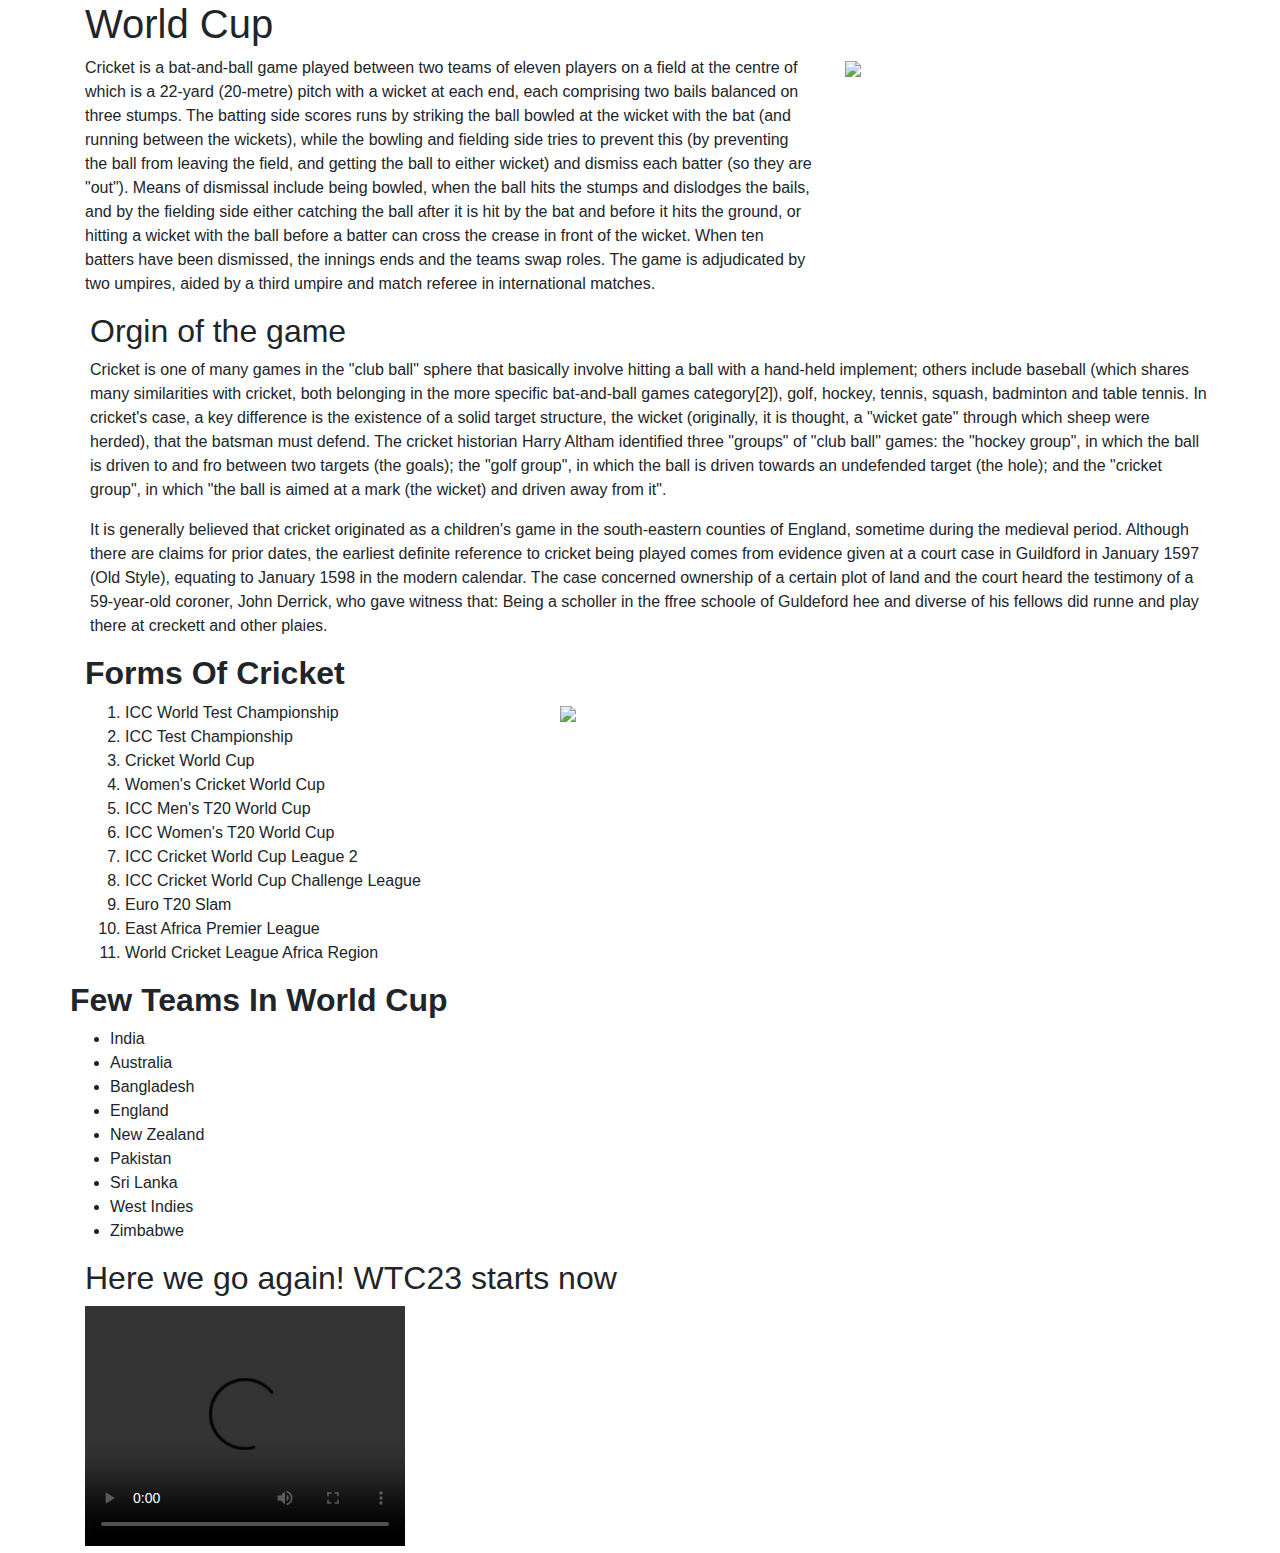
==== ICP2/index2.html @ fdc16316 "adding images to and html page to git" ====
<!DOCTYPE html>
<html lang="en">

<head>
    <meta charset="UTF-8">
    <title>
        
        CRICKET</title>
    <link href="style.css" rel="stylesheet" type="text/css">
    <link rel="stylesheet" href="https://stackpath.bootstrapcdn.com/bootstrap/4.3.1/css/bootstrap.min.css"
        integrity="sha384-ggOyR0iXCbMQv3Xipma34MD+dH/1fQ784/j6cY/iJTQUOhcWr7x9JvoRxT2MZw1T" crossorigin="anonymous">
</head>

<body>

    <div class="container">
        <h1 class="header">World Cup</h1>
        <div class="row">
            <div class="col-8">
                <p class="introduction">
                    Cricket is a bat-and-ball game played between two teams of eleven players on a 
                    field at the centre of which is a 22-yard (20-metre) pitch with a wicket at each 
                    end, each comprising two bails balanced on three stumps. 
                    The batting side scores runs by striking the ball bowled at the wicket with the bat 
                    (and running between the wickets), while the bowling and fielding side tries to 
                    prevent this (by preventing the ball from leaving the field, and getting the ball to 
                    either wicket) and dismiss each batter (so they are "out"). Means of dismissal 
                    include being bowled, when the ball hits the stumps and dislodges the bails, and by 
                    the fielding side either catching the ball after it is hit by the bat and before it 
                    hits the ground, or hitting a wicket with the ball before a batter can cross the 
                    crease in front of the wicket. When ten batters have been dismissed, the innings 
                    ends and the teams swap roles. The game is adjudicated by two umpires, aided by a 
                    third umpire and match referee in international matches.
                </p>
            </div>
            <div class="col-4">
                <a href="https://www.icc-cricket.com/" target="_blank"> <img class="img-cricket"
                    src="https://user-images.githubusercontent.com/36616708/106077305-ed927b80-60d6-11eb-9508-725213846c6f.jpg" /></a>
            </div>


            <div style="padding-left:20px;">
                <h2 class="sub-header">Orgin of the game</h2>
                <p class="content">
                    Cricket is one of many games in the "club ball" sphere that basically involve hitting
                     a ball with a hand-held implement; others include baseball (which shares many 
                     similarities with cricket, both belonging in the more specific bat-and-ball games 
                     category[2]), golf, hockey, tennis, squash, badminton and table tennis. In cricket's
                      case, a key difference is the existence of a solid target structure, the wicket 
                      (originally, it is thought, a "wicket gate" through which sheep were herded), that 
                      the batsman must defend. The cricket historian Harry Altham identified three 
                      "groups" of "club ball" games: the "hockey group", in which the ball is driven to 
                      and fro between two targets (the goals); the "golf group", in which the ball is 
                      driven towards an undefended target (the hole); and the "cricket group", in which 
                      "the ball is aimed at a mark (the wicket) and driven away from it".
                </p>
                <p class="content">
                    It is generally believed that cricket originated as a children's game in the 
                    south-eastern counties of England, sometime during the medieval period. 
                    Although there are claims for prior dates, the earliest definite reference to cricket being 
                    played comes from evidence given at a court case in Guildford in January 1597 
                    (Old Style), equating to January 1598 in the modern calendar. 
                    The case concerned ownership of a certain plot of land and the court heard the 
                    testimony of a 59-year-old coroner, John Derrick, who gave witness that: 
                    Being a scholler in the ffree schoole of Guldeford hee and diverse of his fellows 
                    did runne and play there at creckett and other plaies.
                </p>
            </div>
        </div>

        <h2>
            <b>Forms Of Cricket</b>
        </h2>
        <div class="row">
            <div class="col-5">
                <ol>
                    <li>ICC World Test Championship</li>
                    <li>ICC Test Championship</li>
                    <li>Cricket World Cup</li>
                    <li>Women's Cricket World Cup</li>
                    <li>ICC Men's T20 World Cup</li>
                    <li>ICC Women's T20 World Cup</li>
                    <li>ICC Cricket World Cup League 2</li>
                    <li>ICC Cricket World Cup Challenge League</li>
                    <li>Euro T20 Slam</li>
                    <li>East Africa Premier League</li>
                    <li>World Cricket League Africa Region</li>
                </ol>
            </div>
            <div class="col-5">
                <a href="https://www.icc-cricket.com/teams/men" target="_blank"><img class="img-trophies"
                    src="https://user-images.githubusercontent.com/36616708/106078963-f042a000-60d9-11eb-90f2-4362d33ba688.jpg" /></a>
            </div>
            <div>
                <h2>
                    <b>Few Teams In World Cup</b>
                </h2>
                <ul>
                    <li>India</li>
                    <li>Australia</li>
                    <li>Bangladesh</li>
                    <li>England</li>
                    <li>New Zealand</li>
                    <li>Pakistan</li>
                    <li>Sri Lanka</li>
                    <li>West Indies</li>
                    <li>Zimbabwe</li>
                </ul>
            </div>
            
        </div>
        <h2>
          <span>  Here we go again! WTC23 starts now </span></h2>
        <video width="320" height="240" controls class="video">
            <source src="https://user-images.githubusercontent.com/36616708/106080769-567cf200-60dd-11eb-97c6-3a7a227679bd.mp4" type="video/mp4">
            <span>Your browser does not support the video tag.</span>
        </video>
          
    </div>
</body>

</html>
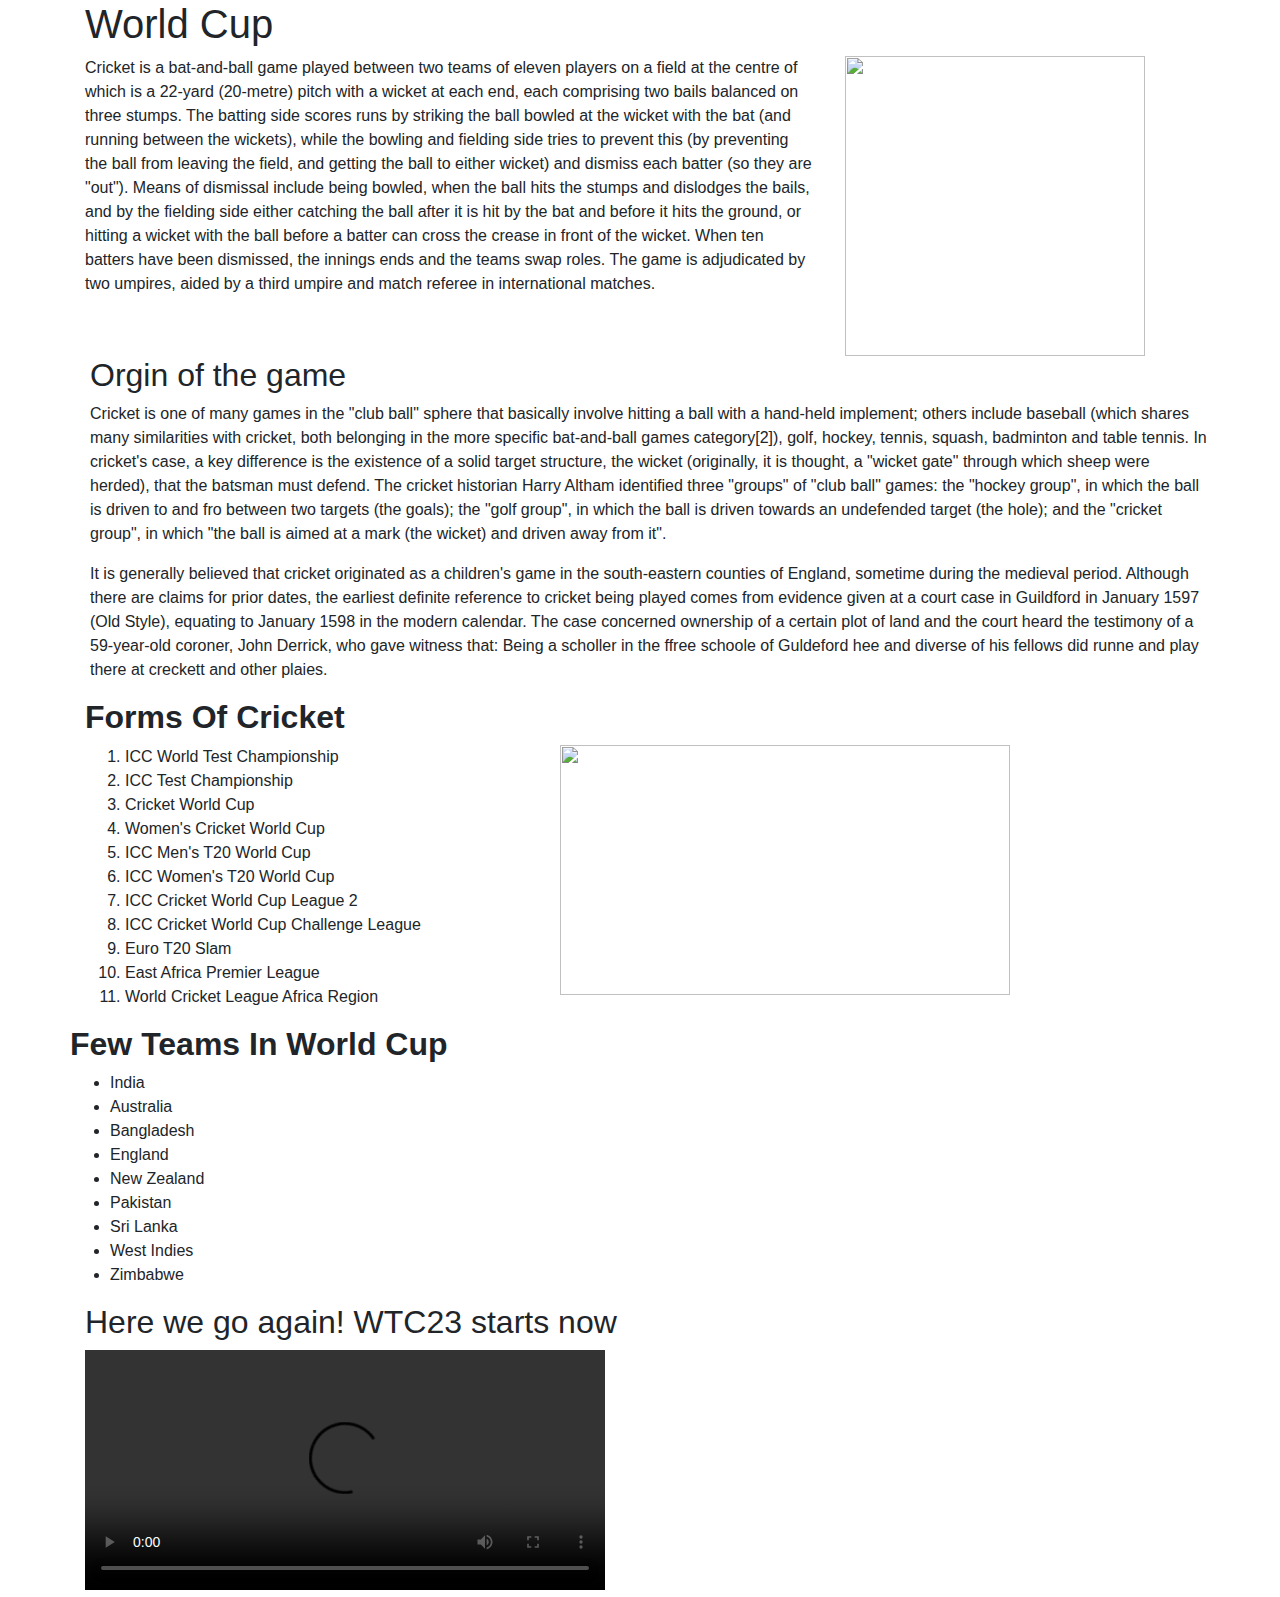
==== commit 4a49fd76: "adding all the details to icp2" ====
--- a/ICP2/index2.html
+++ b/ICP2/index2.html
@@ -34,8 +34,11 @@
                 </p>
             </div>
             <div class="col-4">
-                <a href="https://www.icc-cricket.com/" target="_blank"> <img class="img-cricket"
-                    src="https://user-images.githubusercontent.com/36616708/106077305-ed927b80-60d6-11eb-9508-725213846c6f.jpg" /></a>
+                <a href="https://www.icc-cricket.com/" target="_blank"> <img class="img-cricket1"
+                    src="C:\Users\megha\WebMobileProgramming\ICP2\cricket1.jpg" 
+                    width="300" 
+                    height="300"
+                /></a>
             </div>
 
 
@@ -89,7 +92,10 @@
             </div>
             <div class="col-5">
                 <a href="https://www.icc-cricket.com/teams/men" target="_blank"><img class="img-trophies"
-                    src="https://user-images.githubusercontent.com/36616708/106078963-f042a000-60d9-11eb-90f2-4362d33ba688.jpg" /></a>
+                    src="C:\Users\megha\WebMobileProgramming\ICP2\trophies.jpg" 
+                    width="450" 
+                    height="250"/>
+                </a>
             </div>
             <div>
                 <h2>
@@ -111,8 +117,8 @@
         </div>
         <h2>
           <span>  Here we go again! WTC23 starts now </span></h2>
-        <video width="320" height="240" controls class="video">
-            <source src="https://user-images.githubusercontent.com/36616708/106080769-567cf200-60dd-11eb-97c6-3a7a227679bd.mp4" type="video/mp4">
+        <video width="520" height="240" controls class="video">
+            <source src="C:\Users\megha\WebMobileProgramming\ICP2\football.mp4" type="video/mp4">
             <span>Your browser does not support the video tag.</span>
         </video>
           
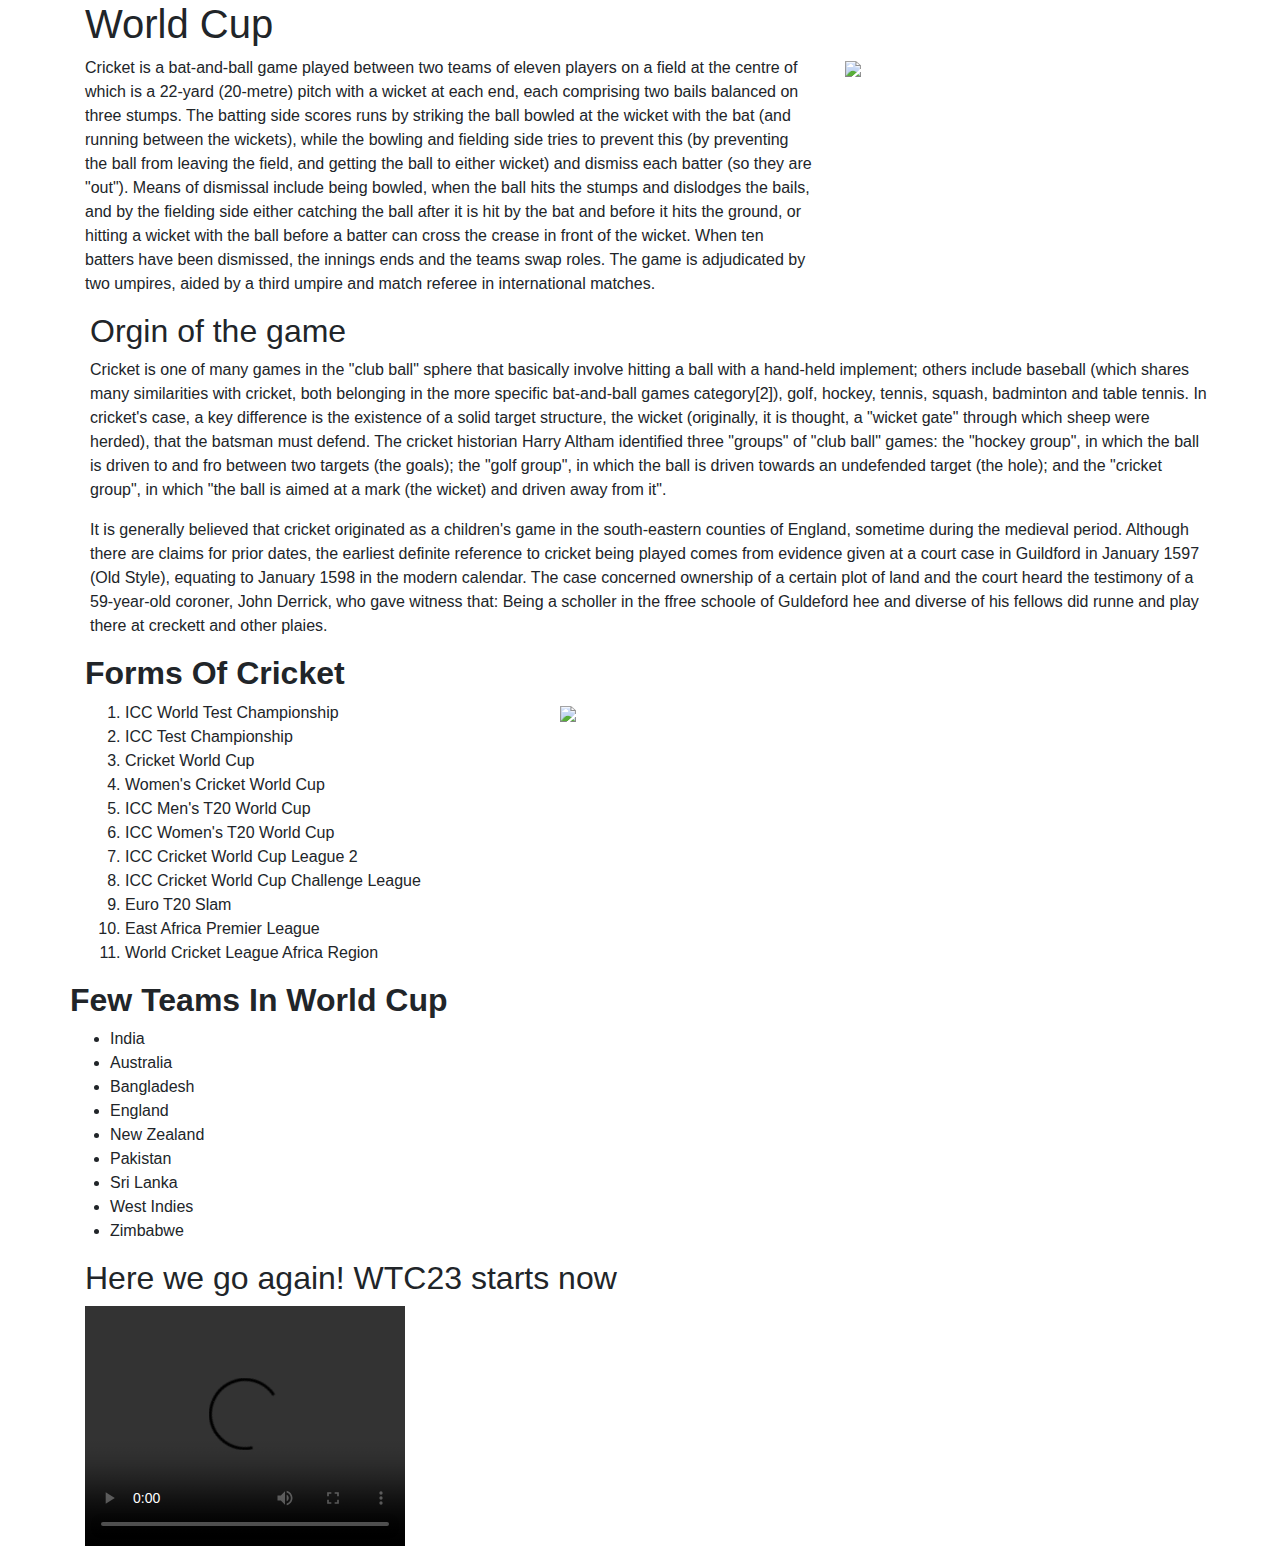
==== commit 50e0eb51: "Merge branch 'main' of https://github.com/mp8dx/WebMobileProgramming" ====
--- a/ICP2/index2.html
+++ b/ICP2/index2.html
@@ -1,128 +1,122 @@
-<!DOCTYPE html>
-<html lang="en">
-
-<head>
-    <meta charset="UTF-8">
-    <title>
-        
-        CRICKET</title>
-    <link href="style.css" rel="stylesheet" type="text/css">
-    <link rel="stylesheet" href="https://stackpath.bootstrapcdn.com/bootstrap/4.3.1/css/bootstrap.min.css"
-        integrity="sha384-ggOyR0iXCbMQv3Xipma34MD+dH/1fQ784/j6cY/iJTQUOhcWr7x9JvoRxT2MZw1T" crossorigin="anonymous">
-</head>
-
-<body>
-
-    <div class="container">
-        <h1 class="header">World Cup</h1>
-        <div class="row">
-            <div class="col-8">
-                <p class="introduction">
-                    Cricket is a bat-and-ball game played between two teams of eleven players on a 
-                    field at the centre of which is a 22-yard (20-metre) pitch with a wicket at each 
-                    end, each comprising two bails balanced on three stumps. 
-                    The batting side scores runs by striking the ball bowled at the wicket with the bat 
-                    (and running between the wickets), while the bowling and fielding side tries to 
-                    prevent this (by preventing the ball from leaving the field, and getting the ball to 
-                    either wicket) and dismiss each batter (so they are "out"). Means of dismissal 
-                    include being bowled, when the ball hits the stumps and dislodges the bails, and by 
-                    the fielding side either catching the ball after it is hit by the bat and before it 
-                    hits the ground, or hitting a wicket with the ball before a batter can cross the 
-                    crease in front of the wicket. When ten batters have been dismissed, the innings 
-                    ends and the teams swap roles. The game is adjudicated by two umpires, aided by a 
-                    third umpire and match referee in international matches.
-                </p>
-            </div>
-            <div class="col-4">
-                <a href="https://www.icc-cricket.com/" target="_blank"> <img class="img-cricket1"
-                    src="C:\Users\megha\WebMobileProgramming\ICP2\cricket1.jpg" 
-                    width="300" 
-                    height="300"
-                /></a>
-            </div>
-
-
-            <div style="padding-left:20px;">
-                <h2 class="sub-header">Orgin of the game</h2>
-                <p class="content">
-                    Cricket is one of many games in the "club ball" sphere that basically involve hitting
-                     a ball with a hand-held implement; others include baseball (which shares many 
-                     similarities with cricket, both belonging in the more specific bat-and-ball games 
-                     category[2]), golf, hockey, tennis, squash, badminton and table tennis. In cricket's
-                      case, a key difference is the existence of a solid target structure, the wicket 
-                      (originally, it is thought, a "wicket gate" through which sheep were herded), that 
-                      the batsman must defend. The cricket historian Harry Altham identified three 
-                      "groups" of "club ball" games: the "hockey group", in which the ball is driven to 
-                      and fro between two targets (the goals); the "golf group", in which the ball is 
-                      driven towards an undefended target (the hole); and the "cricket group", in which 
-                      "the ball is aimed at a mark (the wicket) and driven away from it".
-                </p>
-                <p class="content">
-                    It is generally believed that cricket originated as a children's game in the 
-                    south-eastern counties of England, sometime during the medieval period. 
-                    Although there are claims for prior dates, the earliest definite reference to cricket being 
-                    played comes from evidence given at a court case in Guildford in January 1597 
-                    (Old Style), equating to January 1598 in the modern calendar. 
-                    The case concerned ownership of a certain plot of land and the court heard the 
-                    testimony of a 59-year-old coroner, John Derrick, who gave witness that: 
-                    Being a scholler in the ffree schoole of Guldeford hee and diverse of his fellows 
-                    did runne and play there at creckett and other plaies.
-                </p>
-            </div>
-        </div>
-
-        <h2>
-            <b>Forms Of Cricket</b>
-        </h2>
-        <div class="row">
-            <div class="col-5">
-                <ol>
-                    <li>ICC World Test Championship</li>
-                    <li>ICC Test Championship</li>
-                    <li>Cricket World Cup</li>
-                    <li>Women's Cricket World Cup</li>
-                    <li>ICC Men's T20 World Cup</li>
-                    <li>ICC Women's T20 World Cup</li>
-                    <li>ICC Cricket World Cup League 2</li>
-                    <li>ICC Cricket World Cup Challenge League</li>
-                    <li>Euro T20 Slam</li>
-                    <li>East Africa Premier League</li>
-                    <li>World Cricket League Africa Region</li>
-                </ol>
-            </div>
-            <div class="col-5">
-                <a href="https://www.icc-cricket.com/teams/men" target="_blank"><img class="img-trophies"
-                    src="C:\Users\megha\WebMobileProgramming\ICP2\trophies.jpg" 
-                    width="450" 
-                    height="250"/>
-                </a>
-            </div>
-            <div>
-                <h2>
-                    <b>Few Teams In World Cup</b>
-                </h2>
-                <ul>
-                    <li>India</li>
-                    <li>Australia</li>
-                    <li>Bangladesh</li>
-                    <li>England</li>
-                    <li>New Zealand</li>
-                    <li>Pakistan</li>
-                    <li>Sri Lanka</li>
-                    <li>West Indies</li>
-                    <li>Zimbabwe</li>
-                </ul>
-            </div>
-            
-        </div>
-        <h2>
-          <span>  Here we go again! WTC23 starts now </span></h2>
-        <video width="520" height="240" controls class="video">
-            <source src="C:\Users\megha\WebMobileProgramming\ICP2\football.mp4" type="video/mp4">
-            <span>Your browser does not support the video tag.</span>
-        </video>
-          
-    </div>
-</body>
-
+<!DOCTYPE html>
+<html lang="en">
+
+<head>
+    <meta charset="UTF-8">
+    <title>
+        
+        CRICKET</title>
+    <link href="style.css" rel="stylesheet" type="text/css">
+    <link rel="stylesheet" href="https://stackpath.bootstrapcdn.com/bootstrap/4.3.1/css/bootstrap.min.css"
+        integrity="sha384-ggOyR0iXCbMQv3Xipma34MD+dH/1fQ784/j6cY/iJTQUOhcWr7x9JvoRxT2MZw1T" crossorigin="anonymous">
+</head>
+
+<body>
+
+    <div class="container">
+        <h1 class="header">World Cup</h1>
+        <div class="row">
+            <div class="col-8">
+                <p class="introduction">
+                    Cricket is a bat-and-ball game played between two teams of eleven players on a 
+                    field at the centre of which is a 22-yard (20-metre) pitch with a wicket at each 
+                    end, each comprising two bails balanced on three stumps. 
+                    The batting side scores runs by striking the ball bowled at the wicket with the bat 
+                    (and running between the wickets), while the bowling and fielding side tries to 
+                    prevent this (by preventing the ball from leaving the field, and getting the ball to 
+                    either wicket) and dismiss each batter (so they are "out"). Means of dismissal 
+                    include being bowled, when the ball hits the stumps and dislodges the bails, and by 
+                    the fielding side either catching the ball after it is hit by the bat and before it 
+                    hits the ground, or hitting a wicket with the ball before a batter can cross the 
+                    crease in front of the wicket. When ten batters have been dismissed, the innings 
+                    ends and the teams swap roles. The game is adjudicated by two umpires, aided by a 
+                    third umpire and match referee in international matches.
+                </p>
+            </div>
+            <div class="col-4">
+                <a href="https://www.icc-cricket.com/" target="_blank"> <img class="img-cricket"
+                    src="https://user-images.githubusercontent.com/36616708/106077305-ed927b80-60d6-11eb-9508-725213846c6f.jpg" /></a>
+            </div>
+
+
+            <div style="padding-left:20px;">
+                <h2 class="sub-header">Orgin of the game</h2>
+                <p class="content">
+                    Cricket is one of many games in the "club ball" sphere that basically involve hitting
+                     a ball with a hand-held implement; others include baseball (which shares many 
+                     similarities with cricket, both belonging in the more specific bat-and-ball games 
+                     category[2]), golf, hockey, tennis, squash, badminton and table tennis. In cricket's
+                      case, a key difference is the existence of a solid target structure, the wicket 
+                      (originally, it is thought, a "wicket gate" through which sheep were herded), that 
+                      the batsman must defend. The cricket historian Harry Altham identified three 
+                      "groups" of "club ball" games: the "hockey group", in which the ball is driven to 
+                      and fro between two targets (the goals); the "golf group", in which the ball is 
+                      driven towards an undefended target (the hole); and the "cricket group", in which 
+                      "the ball is aimed at a mark (the wicket) and driven away from it".
+                </p>
+                <p class="content">
+                    It is generally believed that cricket originated as a children's game in the 
+                    south-eastern counties of England, sometime during the medieval period. 
+                    Although there are claims for prior dates, the earliest definite reference to cricket being 
+                    played comes from evidence given at a court case in Guildford in January 1597 
+                    (Old Style), equating to January 1598 in the modern calendar. 
+                    The case concerned ownership of a certain plot of land and the court heard the 
+                    testimony of a 59-year-old coroner, John Derrick, who gave witness that: 
+                    Being a scholler in the ffree schoole of Guldeford hee and diverse of his fellows 
+                    did runne and play there at creckett and other plaies.
+                </p>
+            </div>
+        </div>
+
+        <h2>
+            <b>Forms Of Cricket</b>
+        </h2>
+        <div class="row">
+            <div class="col-5">
+                <ol>
+                    <li>ICC World Test Championship</li>
+                    <li>ICC Test Championship</li>
+                    <li>Cricket World Cup</li>
+                    <li>Women's Cricket World Cup</li>
+                    <li>ICC Men's T20 World Cup</li>
+                    <li>ICC Women's T20 World Cup</li>
+                    <li>ICC Cricket World Cup League 2</li>
+                    <li>ICC Cricket World Cup Challenge League</li>
+                    <li>Euro T20 Slam</li>
+                    <li>East Africa Premier League</li>
+                    <li>World Cricket League Africa Region</li>
+                </ol>
+            </div>
+            <div class="col-5">
+                <a href="https://www.icc-cricket.com/teams/men" target="_blank"><img class="img-trophies"
+                    src="https://user-images.githubusercontent.com/36616708/106078963-f042a000-60d9-11eb-90f2-4362d33ba688.jpg" /></a>
+            </div>
+            <div>
+                <h2>
+                    <b>Few Teams In World Cup</b>
+                </h2>
+                <ul>
+                    <li>India</li>
+                    <li>Australia</li>
+                    <li>Bangladesh</li>
+                    <li>England</li>
+                    <li>New Zealand</li>
+                    <li>Pakistan</li>
+                    <li>Sri Lanka</li>
+                    <li>West Indies</li>
+                    <li>Zimbabwe</li>
+                </ul>
+            </div>
+            
+        </div>
+        <h2>
+          <span>  Here we go again! WTC23 starts now </span></h2>
+        <video width="320" height="240" controls class="video">
+            <source src="https://user-images.githubusercontent.com/36616708/106080769-567cf200-60dd-11eb-97c6-3a7a227679bd.mp4" type="video/mp4">
+            <span>Your browser does not support the video tag.</span>
+        </video>
+          
+    </div>
+</body>
+
 </html>